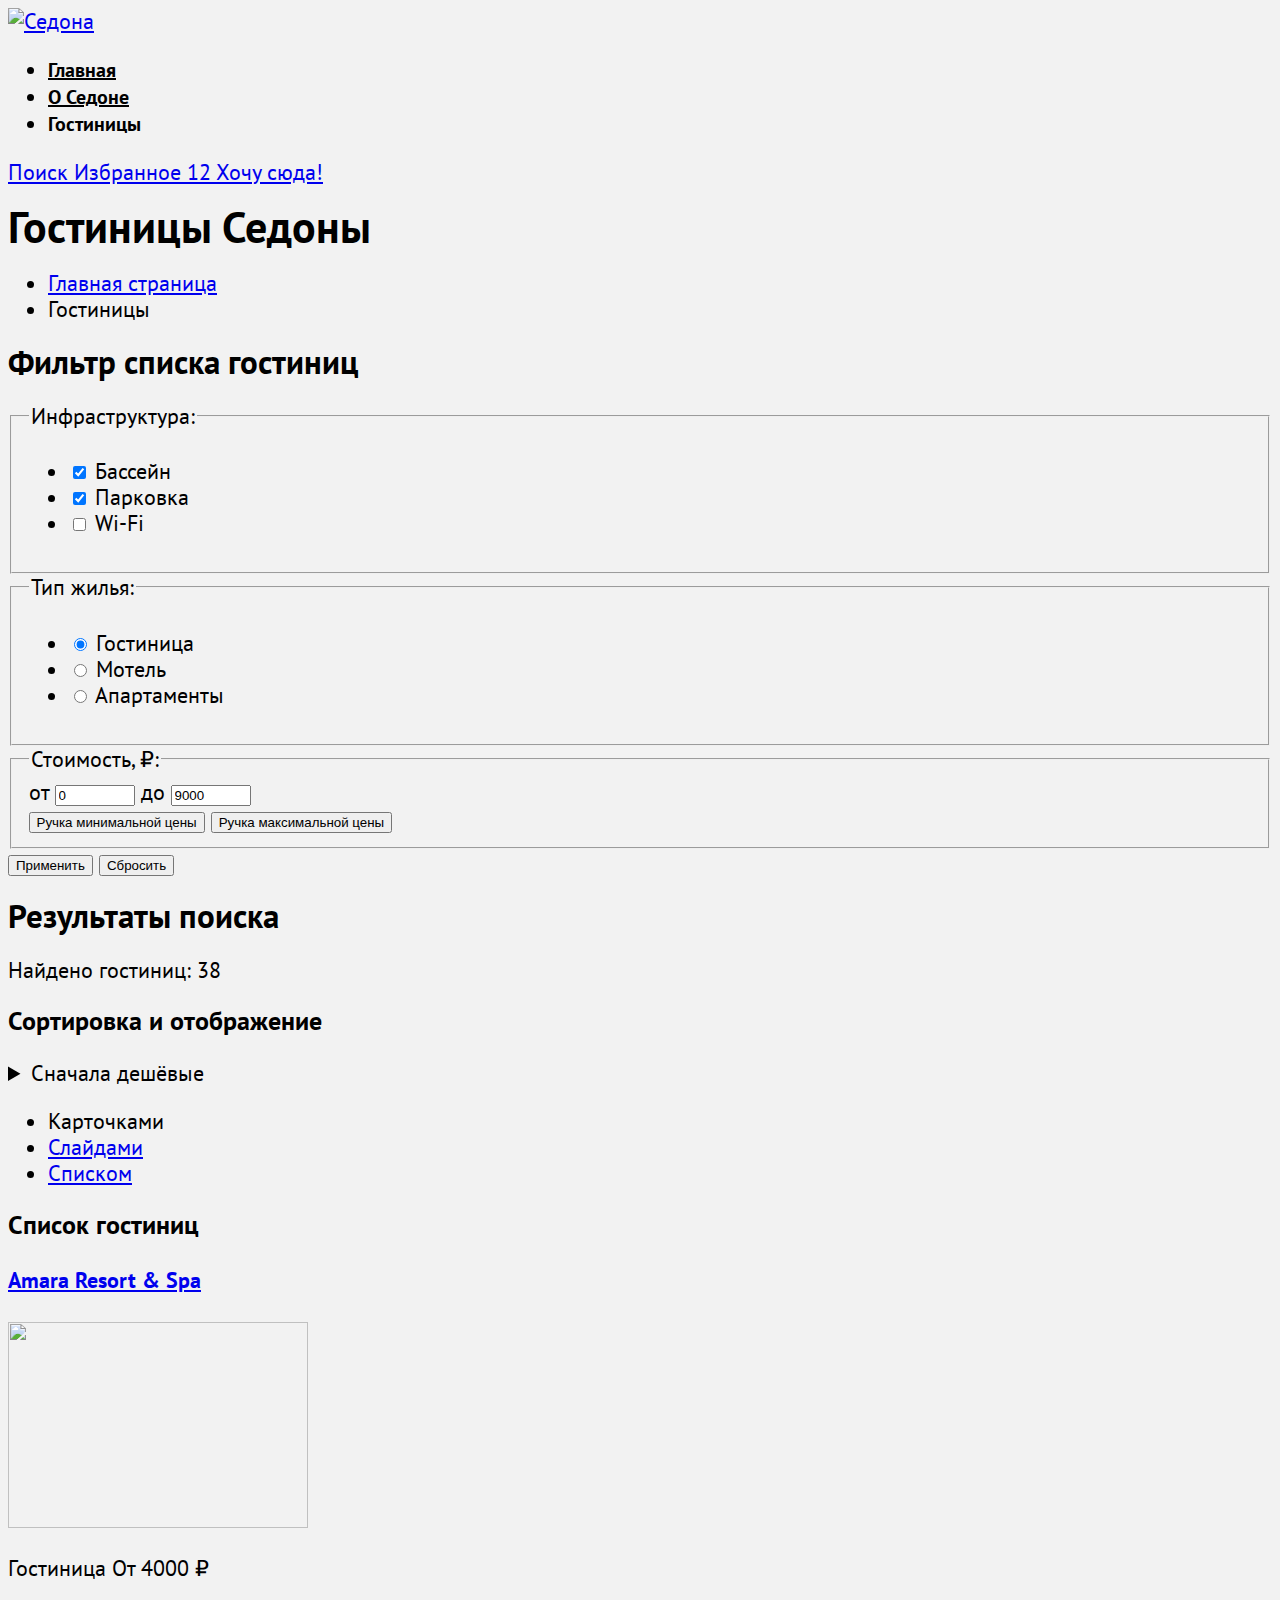
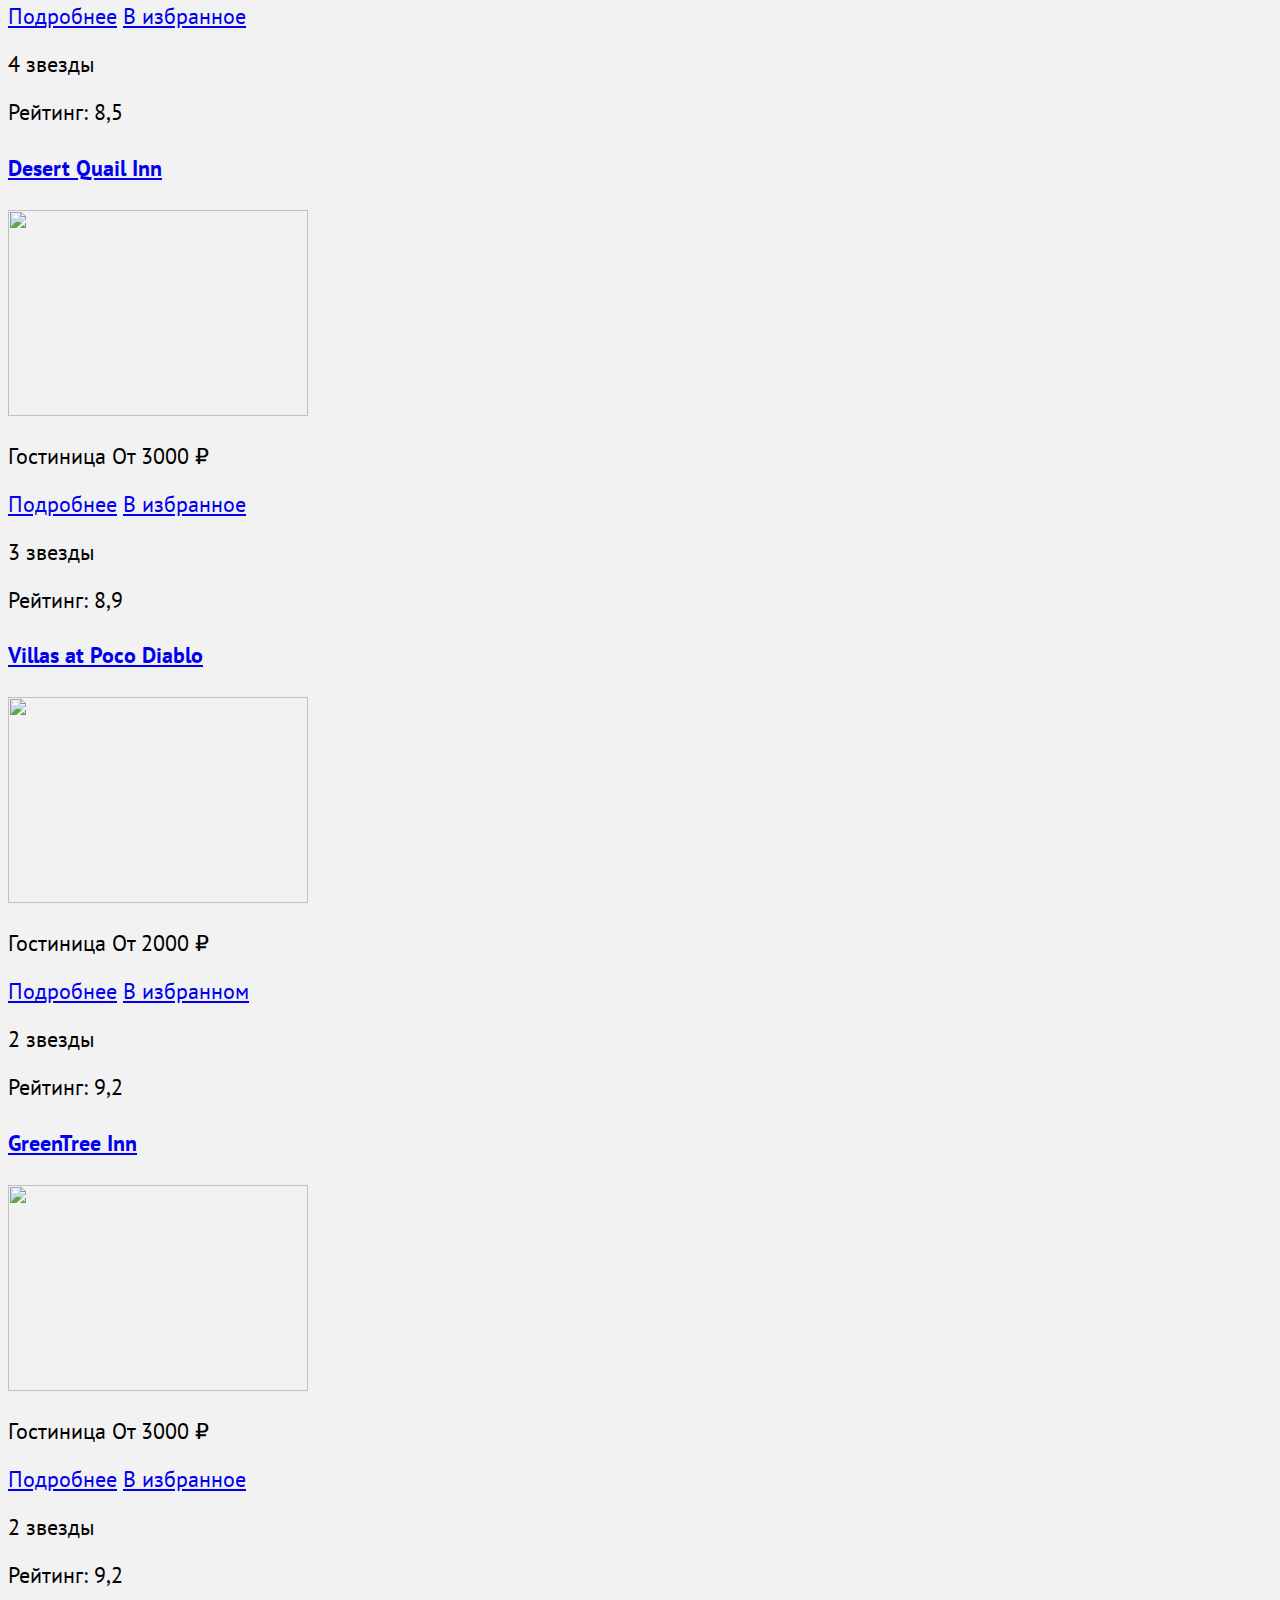
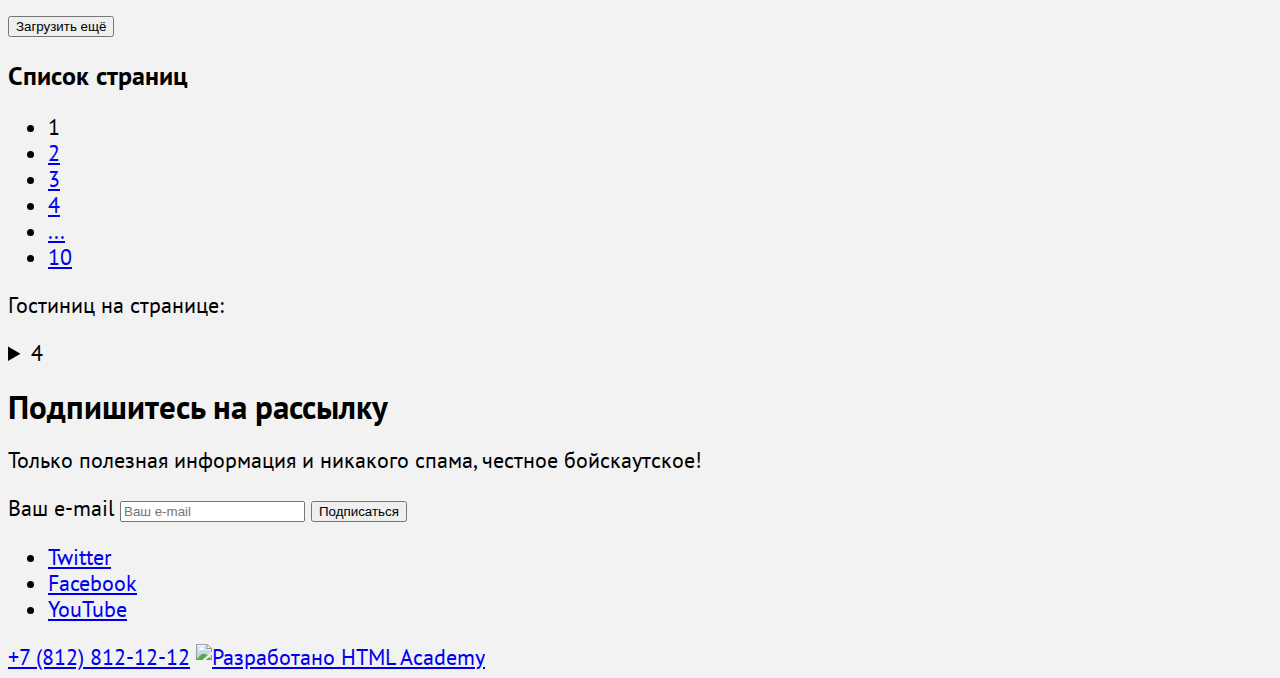
==== catalog.html @ 4d5c2794 "Add html" ====
<!DOCTYPE html>
<html class="page" lang="ru">

<head>
  <meta charset="utf-8">
  <title>Гостиницы Седоны</title>
  <link rel="stylesheet" href="styles/style.css">
</head>

<body>
  <header class="page-header">
    <nav class="header-nav">
      <a class="logo" href="index.html">
        <img src="images/logo.svg" alt="Седона" width="139" height="70">
      </a>

      <ul class="site-menu">
        <li class="site-menu-item">
          <a class="site-menu-link" href="index.html">Главная</a>
        </li>
        <li class="site-menu-item">
          <a class="site-menu-link" href="#">О Седоне</a>
        </li>
        <li class="site-menu-item site-menu-item-active">
          <a class="site-menu-link">Гостиницы</a>
        </li>
      </ul>

      <div class="additional-menu">
        <a class="icon-button" href="#">
          <span class="visually-hidden">Поиск</span>
        </a>
        <a class="icon-button" href="#">
          <span class="visually-hidden">Избранное</span>
          <span class="icon-button-counter">12</span>
        </a>
        <a href="#" class="button">Хочу сюда!</a>
      </div>
    </nav>
  </header>

  <main class="page-main">
    <h1 class="page-main-header">Гостиницы Седоны</h1>
    <ul class="breadcrumbs">
      <li class="breadcrumbs-item">
        <a class="breadcrumbs-link" href="index.html">
          <span class="visually-hidden">Главная страница</span>
        </a>
      </li>
      <li class="breadcrumbs-item">
        <a class="breadcrumbs-link">
          Гостиницы
        </a>
      </li>
    </ul>

    <section class="filter">
      <h2 class="visually-hidden">Фильтр списка гостиниц</h2>

      <form class="filter-form" action="https://echo.htmlacademy.ru/" method="get">
        <fieldset class="filter-fieldset">
          <legend class="filter-title">Инфраструктура:</legend>

          <ul class="filter-list">
            <li class="filter-item">
              <label class="control">
                <input class="control-input" type="checkbox" name="infrastructure" value="pool" checked>
                <span class="control-lead">Бассейн</span>
              </label>
            </li>
            <li class="filter-item">
              <label class="control">
                <input class="control-input" type="checkbox" name="infrastructure" value="parking" checked>
                <span class="control-lead">Парковка</span>
              </label>
            </li>
            <li class="filter-item">
              <label class="control">
                <input class="control-input" type="checkbox" name="infrastructure" value="wi-fi">
                <span class="control-lead">Wi-Fi</span>
              </label>
            </li>
          </ul>
        </fieldset>

        <fieldset class="filter-fieldset">
          <legend class="filter-title">Тип жилья:</legend>

          <ul class="filter-list">
            <li class="filter-item">
              <label class="control">
                <input class="control-input" type="radio" name="apartment-type" value="hotel" checked>
                <span class="control-lead">Гостиница</span>
              </label>
            </li>
            <li class="filter-item">
              <label class="control">
                <input class="control-input" type="radio" name="apartment-type" value="motel">
                <span class="control-lead">Мотель</span>
              </label>
            </li>
            <li class="filter-item">
              <label class="control">
                <input class="control-input" type="radio" name="apartment-type" value="apartment">
                <span class="control-lead">Апартаменты</span>
              </label>
            </li>
          </ul>
        </fieldset>

        <fieldset class="filter-fieldset">
          <legend class="filter-title">Стоимость, ₽:</legend>

          <div class="range">
            <label class="range-field">
              <span class="range-title">от</span>
              <input class="range-input" type="number" name="price-from" value="0" min="0" max="10000" step="100">
            </label>

            <label class="range-field">
              <span class="range-title">до</span>
              <input class="range-input" type="number" name="price-to" value="9000" min="0" max="10000" step="100">
            </label>

            <div class="range-slider slider">
              <div class="slider-bar">
                <button class="slider-thumb" type="button">
                  <span class="visually-hidden">Ручка минимальной цены</span>
                </button>
                <button class="slider-thumb" type="button">
                  <span class="visually-hidden">Ручка максимальной цены</span>
                </button>
              </div>
            </div>
          </div>
        </fieldset>

        <div class="filter-buttons">
          <button class="button" type="submit">Применить</button>
          <button class="button" type="reset">Сбросить</button>
        </div>
      </form>
    </section>

    <section class="catalog">
      <h2 class="visually-hidden">Результаты поиска</h2>
      <p class="section-title">Найдено гостиниц: 38</p>

      <h3 class="visually-hidden">Сортировка и отображение</h3>
      <details class="select">
        <summary class="select-button">Сначала дешёвые</summary>

        <ul class="select-menu">
          <li class="select-item select-item-active">
            <a class="select-option" href="#">Сначала дешёвые</a>
          </li>
          <li class="select-item">
            <a class="select-option" href="#">Сначала дорогие</a>
          </li>
          <li class="select-item">
            <a class="select-option" href="#">Сначала популярные</a>
          </li>
          <li class="select-item">
            <a class="select-option" href="#">Сначала комфортные</a>
          </li>
        </ul>
      </details>

      <ul class="view">
        <li class="view-item view-item-active">
          <a class="view-link">
            <span class="visually-hidden">Карточками</span>
          </a>
        </li>
        <li class="view-item">
          <a class="view-link" href="#">
            <span class="visually-hidden">Слайдами</span>
          </a>
        </li>
        <li class="view-item">
          <a class="view-link" href="#">
            <span class="visually-hidden">Списком</span>
          </a>
        </li>
      </ul>

      <h3 class="visually-hidden">Список гостиниц</h3>

      <article class="card">
        <h4 class="card-title">
          <a class="card-link" href="#">
            Amara Resort & Spa
          </a>
        </h4>

        <img class="card-img" src="images/hotel-1.jpg" alt="" width="300" height="206">

        <p class="card-description">
          <span class="card-description-title">Гостиница</span>
          <span class="card-description-defenition">От 4000 ₽</span>
        </p>

        <a class="button" href="#">Подробнее</a>
        <a class="button" href="#">В избранное</a>

        <p class="star star-four">
          <span class="visually-hidden">4 звезды</span>
        </p>
        <p class="card-rate">Рейтинг: 8,5</p>
      </article>

      <article class="card">
        <h4 class="card-title">
          <a class="card-link" href="#">
            Desert Quail Inn
          </a>
        </h4>

        <img class="card-img" src="images/hotel-2.jpg" alt="" width="300" height="206">

        <p class="card-description">
          <span class="card-description-title">Гостиница</span>
          <span class="card-description-defenition">От 3000 ₽</span>
        </p>

        <a class="button" href="#">Подробнее</a>
        <a class="button" href="#">В избранное</a>

        <p class="star star-three">
          <span class="visually-hidden">3 звезды</span>
        </p>
        <p class="card-rate">Рейтинг: 8,9</p>
      </article>

      <article class="card">
        <h4 class="card-title">
          <a class="card-link" href="#">
            Villas at Poco Diablo
          </a>
        </h4>

        <img class="card-img" src="images/hotel-3.jpg" alt="" width="300" height="206">

        <p class="card-description">
          <span class="card-description-title">Гостиница</span>
          <span class="card-description-defenition">От 2000 ₽</span>
        </p>

        <a class="button" href="#">Подробнее</a>
        <a class="button" href="#">В избранном</a>

        <p class="star star-two">
          <span class="visually-hidden">2 звезды</span>
        </p>
        <p class="card-rate">Рейтинг: 9,2</p>
      </article>

      <article class="card">
        <h4 class="card-title">
          <a class="card-link" href="#">
            GreenTree Inn
          </a>
        </h4>

        <img class="card-img" src="images/hotel-4.jpg" alt="" width="300" height="206">

        <p class="card-description">
          <span class="card-description-title">Гостиница</span>
          <span class="card-description-defenition">От 3000 ₽</span>
        </p>

        <a class="button" href="#">Подробнее</a>
        <a class="button" href="#">В избранное</a>

        <p class="star star-two">
          <span class="visually-hidden">2 звезды</span>
        </p>
        <p class="card-rate">Рейтинг: 9,2</p>
      </article>

      <div class="pagination">
        <button class="button" type="button">Загрузить ещё</button>

        <h3 class="visually-hidden">Список страниц</h3>
        <ul class="pagination-list">
          <li class="pagination-item pagination-item-active">
            <a class="pagination-link">1</a>
          </li>
          <li class="pagination-item">
            <a class="pagination-link" href="#">2</a>
          </li>
          <li class="pagination-item">
            <a class="pagination-link" href="#">3</a>
          </li>
          <li class="pagination-item">
            <a class="pagination-link" href="#">4</a>
          </li>
          <li class="pagination-item">
            <a class="pagination-link" href="#">...</a>
          </li>
          <li class="pagination-item">
            <a class="pagination-link" href="#">10</a>
          </li>
        </ul>

        <div class="pagination-select">
          <p>Гостиниц на странице:</p>

          <details class="select">
            <summary class="select-button">4</summary>

            <ul class="select-menu">
              <li class="select-item select-item-active">
                <a class="select-option" href="#">5</a>
              </li>
              <li class="select-item">
                <a class="select-option" href="#">6</a>
              </li>
              <li class="select-item">
                <a class="select-option" href="#">9</a>
              </li>
              <li class="select-item">
                <a class="select-option" href="#">12</a>
              </li>
            </ul>
          </details>
        </div>
      </div>
    </section>

    <section class="subscribe">
      <h2 class="section-title">Подпишитесь на рассылку</h2>
      <p class="section-description">Только полезная информация и никакого спама, честное бойскаутское!</p>

      <form class="subscribe-form" action="https://echo.htmlacademy.ru/" method="post">
        <label class="subscribe-field field">
          <span class="visually-hidden">Ваш e-mail</span>
          <input class="field-input" type="email" name="email" placeholder="Ваш e-mail">
        </label>
        <button class="subscribe-button button" type="submit">Подписаться</button>
      </form>
    </section>
  </main>

  <footer class="page-footer">
    <ul class="page-footer-social social">
      <li class="social-item">
        <a class="social-link" href="https://twitter.com/htmlacademy_ru">
          <span class="visually-hidden">Twitter</span>
        </a>
      </li>
      <li class="social-item">
        <a class="social-link" href="https://www.facebook.com/htmlacademy">
          <span class="visually-hidden">Facebook</span>
        </a>
      </li>
      <li class="social-item">
        <a class="social-link" href="https://www.youtube.com/c/HTMLAcademyRUS">
          <span class="visually-hidden">YouTube</span>
        </a>
      </li>
    </ul>

    <a class="footer-phone" href="tel:+78128121212">+7 (812) 812-12-12</a>

    <a class="footer-developer" href="https://htmlacademy.ru/">
      <img src="images/logo_htmlacademy.svg" alt="Разработано HTML Academy" width="115" height="34">
    </a>
  </footer>
</body>

</html>
---- styles/style.css ----
@font-face {
  font-family: 'PT Sans';
  font-style: normal;
  font-weight: 400;
  font-display: swap;
  src: url('..//fonts/ptsans-400.woff2') format("woff2");

}

@font-face {
  font-family: "PT Sans";
  font-style: normal;
  font-weight: 700;
  src: url("..//fonts/ptsans-700.woff2") format("woff2");
  font-display: swap;
}
body {
  font-family: 'PT Sans', sans-serif;
  font-size: 22px;
  line-height: 26px;
  color: #000000;
  background-color: #F2F2F2;;
}
.page-header {
color: #000000;
background-color: #F2F2F2;
}
.site-menu-link {
  font-weight: 700;
  font-size: 20px;
  line-height: 26px;
  color: inherit;
}
.page-main {
  color: #000000;
background-color: #F2F2F2;
  background-image: url('/images/index-background.jpg');
  background-size: 100% auto;
  background-repeat: no-repeat;
}
.advantages-list {
  text-align: center;
}
.advantages-title {
  font-style: normal;
  font-weight: 700;
  font-size: 30px;
  line-height: 36px;
  text-align: center;
  text-transform: uppercase;
  color: #000000;
}
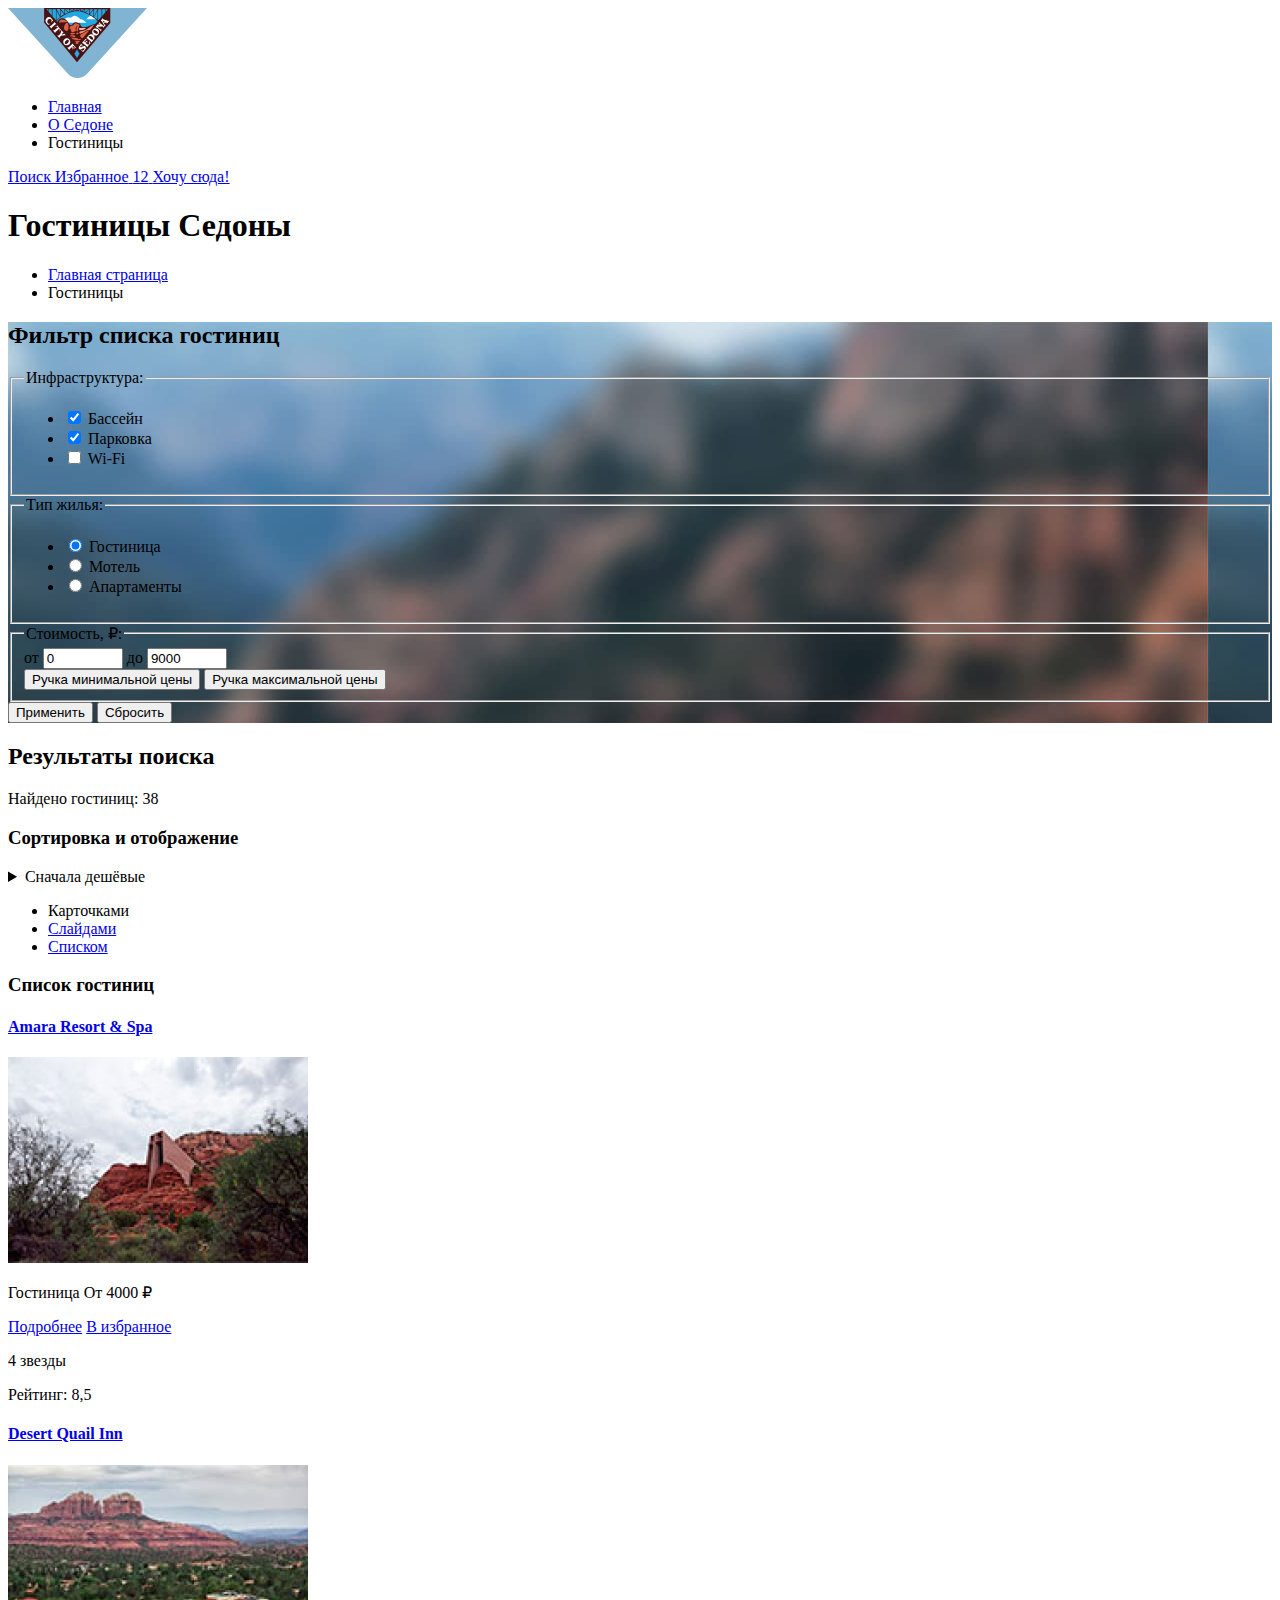
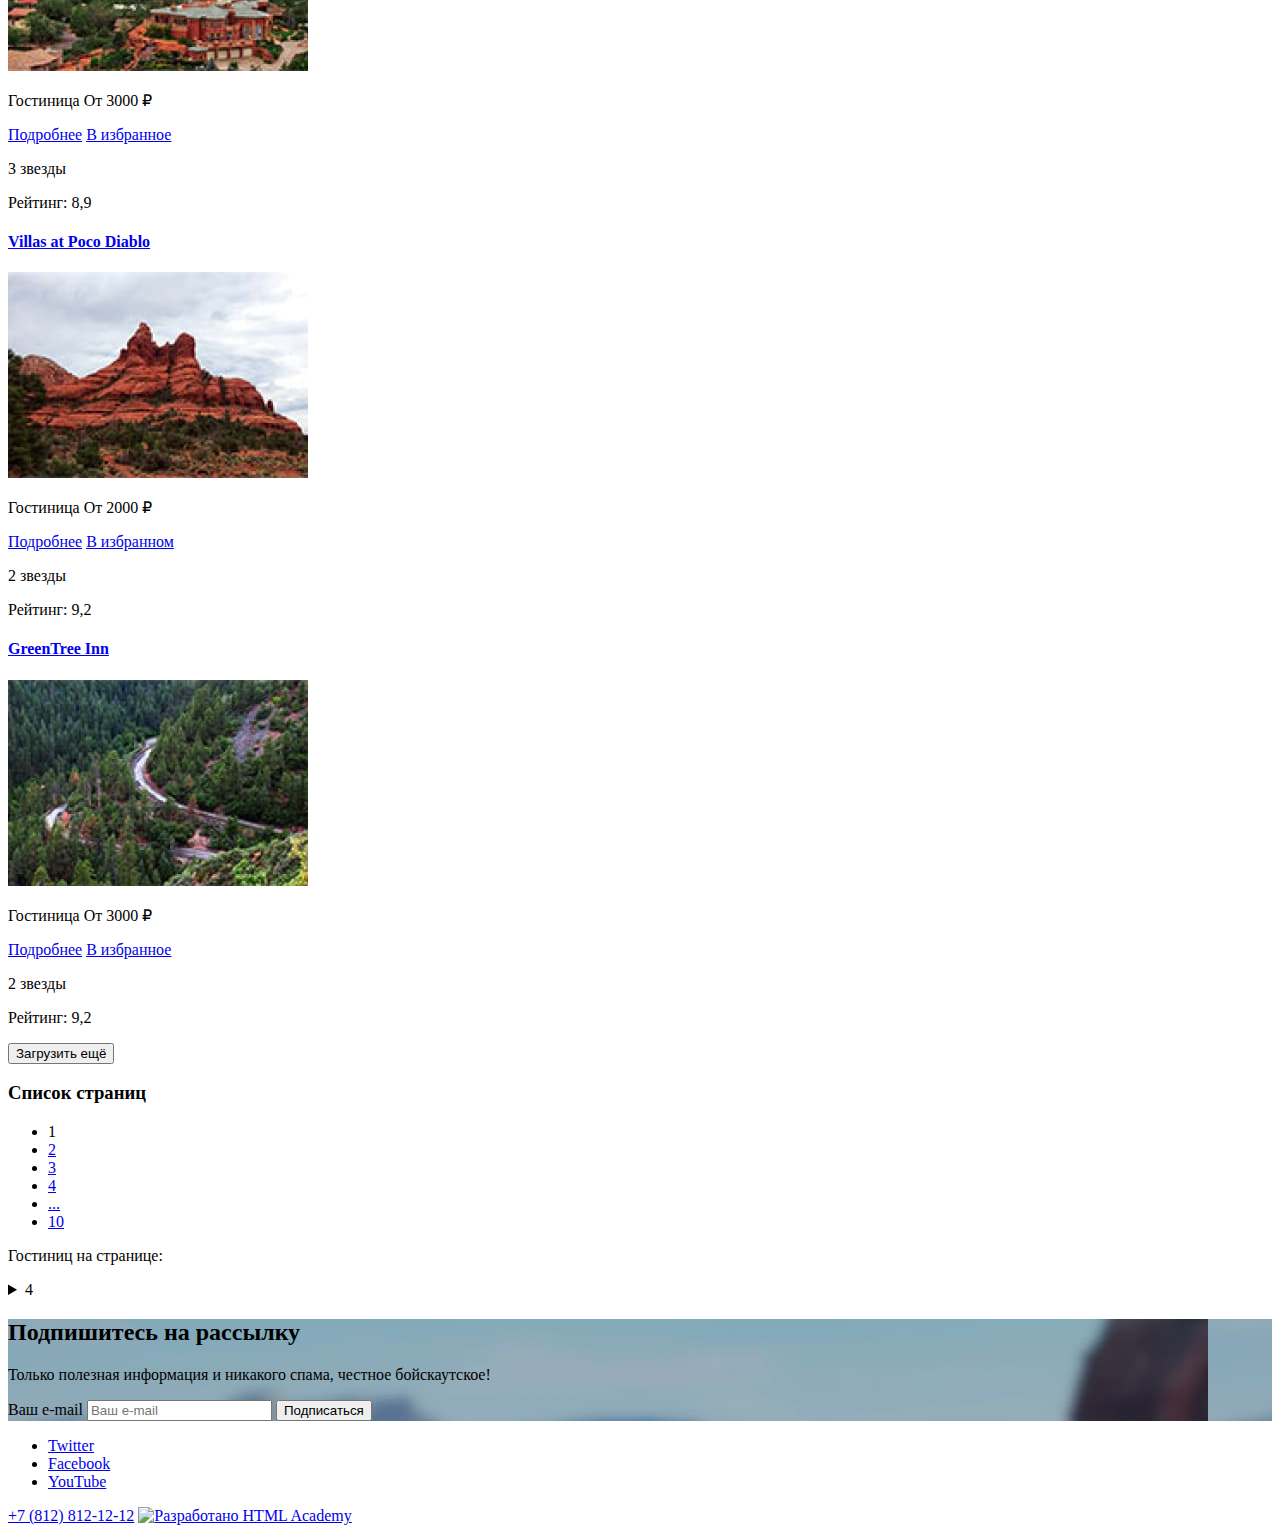
==== commit 84f99134: "feat: add css" ====
--- a/catalog.html
+++ b/catalog.html
@@ -1,372 +1,369 @@
 <!DOCTYPE html>
 <html class="page" lang="ru">
-
-<head>
-  <meta charset="utf-8">
-  <title>Гостиницы Седоны</title>
-  <link rel="stylesheet" href="styles/style.css">
-</head>
-
-<body>
-  <header class="page-header">
-    <nav class="header-nav">
-      <a class="logo" href="index.html">
-        <img src="images/logo.svg" alt="Седона" width="139" height="70">
-      </a>
-
-      <ul class="site-menu">
-        <li class="site-menu-item">
-          <a class="site-menu-link" href="index.html">Главная</a>
-        </li>
-        <li class="site-menu-item">
-          <a class="site-menu-link" href="#">О Седоне</a>
-        </li>
-        <li class="site-menu-item site-menu-item-active">
-          <a class="site-menu-link">Гостиницы</a>
+  <head>
+    <meta charset="utf-8">
+    <title>Гостиницы Седоны</title>
+    <link rel="stylesheet" href="./css/style.css">
+  </head>
+  <body>
+    <header class="page-header">
+      <nav class="header-nav">
+        <a class="logo" href="index.html">
+          <img src="./images/logo.svg" width="139" height="70" alt="Седона">
+        </a>
+
+        <ul class="site-menu">
+          <li class="site-menu-item">
+            <a class="site-menu-link" href="index.html">Главная</a>
+          </li>
+          <li class="site-menu-item">
+            <a class="site-menu-link" href="#">О Седоне</a>
+          </li>
+          <li class="site-menu-item site-menu-item-active">
+            <a class="site-menu-link">Гостиницы</a>
+          </li>
+        </ul>
+
+        <div class="additional-menu">
+          <a class="icon-button" href="#">
+            <span class="visually-hidden">Поиск</span>
+          </a>
+          <a class="icon-button" href="#">
+            <span class="visually-hidden">Избранное</span>
+            <span class="icon-button-counter">12</span>
+          </a>
+          <a href="#" class="button">Хочу сюда!</a>
+        </div>
+      </nav>
+    </header>
+
+    <main class="page-main">
+      <h1 class="page-main-header">Гостиницы Седоны</h1>
+      <ul class="breadcrumbs">
+        <li class="breadcrumbs-item">
+          <a class="breadcrumbs-link" href="index.html">
+            <span class="visually-hidden">Главная страница</span>
+          </a>
+        </li>
+        <li class="breadcrumbs-item">
+          <a class="breadcrumbs-link">
+            Гостиницы
+          </a>
         </li>
       </ul>
 
-      <div class="additional-menu">
-        <a class="icon-button" href="#">
-          <span class="visually-hidden">Поиск</span>
-        </a>
-        <a class="icon-button" href="#">
-          <span class="visually-hidden">Избранное</span>
-          <span class="icon-button-counter">12</span>
-        </a>
-        <a href="#" class="button">Хочу сюда!</a>
-      </div>
-    </nav>
-  </header>
-
-  <main class="page-main">
-    <h1 class="page-main-header">Гостиницы Седоны</h1>
-    <ul class="breadcrumbs">
-      <li class="breadcrumbs-item">
-        <a class="breadcrumbs-link" href="index.html">
-          <span class="visually-hidden">Главная страница</span>
-        </a>
-      </li>
-      <li class="breadcrumbs-item">
-        <a class="breadcrumbs-link">
-          Гостиницы
-        </a>
-      </li>
-    </ul>
-
-    <section class="filter">
-      <h2 class="visually-hidden">Фильтр списка гостиниц</h2>
-
-      <form class="filter-form" action="https://echo.htmlacademy.ru/" method="get">
-        <fieldset class="filter-fieldset">
-          <legend class="filter-title">Инфраструктура:</legend>
-
-          <ul class="filter-list">
-            <li class="filter-item">
-              <label class="control">
-                <input class="control-input" type="checkbox" name="infrastructure" value="pool" checked>
-                <span class="control-lead">Бассейн</span>
+      <section class="filter">
+        <h2 class="visually-hidden">Фильтр списка гостиниц</h2>
+
+        <form class="filter-form" action="https://echo.htmlacademy.ru/" method="get">
+          <fieldset class="filter-fieldset">
+            <legend class="filter-title">Инфраструктура:</legend>
+
+            <ul class="filter-list">
+              <li class="filter-item">
+                <label class="control">
+                  <input class="control-input" type="checkbox" name="infrastructure" value="pool" checked>
+                  <span class="control-lead">Бассейн</span>
+                </label>
+              </li>
+              <li class="filter-item">
+                <label class="control">
+                  <input class="control-input" type="checkbox" name="infrastructure" value="parking" checked>
+                  <span class="control-lead">Парковка</span>
+                </label>
+              </li>
+              <li class="filter-item">
+                <label class="control">
+                  <input class="control-input" type="checkbox" name="infrastructure" value="wi-fi">
+                  <span class="control-lead">Wi-Fi</span>
+                </label>
+              </li>
+            </ul>
+          </fieldset>
+
+          <fieldset class="filter-fieldset">
+            <legend class="filter-title">Тип жилья:</legend>
+
+            <ul class="filter-list">
+              <li class="filter-item">
+                <label class="control">
+                  <input class="control-input" type="radio" name="apartment-type" value="hotel" checked>
+                  <span class="control-lead">Гостиница</span>
+                </label>
+              </li>
+              <li class="filter-item">
+                <label class="control">
+                  <input class="control-input" type="radio" name="apartment-type" value="motel">
+                  <span class="control-lead">Мотель</span>
+                </label>
+              </li>
+              <li class="filter-item">
+                <label class="control">
+                  <input class="control-input" type="radio" name="apartment-type" value="apartment">
+                  <span class="control-lead">Апартаменты</span>
+                </label>
+              </li>
+            </ul>
+          </fieldset>
+
+          <fieldset class="filter-fieldset">
+            <legend class="filter-title">Стоимость, ₽:</legend>
+
+            <div class="range">
+              <label class="range-field">
+                <span class="range-title">от</span>
+                <input class="range-input" type="number" name="price-from" value="0" min="0" max="10000" step="100">
               </label>
-            </li>
-            <li class="filter-item">
-              <label class="control">
-                <input class="control-input" type="checkbox" name="infrastructure" value="parking" checked>
-                <span class="control-lead">Парковка</span>
+
+              <label class="range-field">
+                <span class="range-title">до</span>
+                <input class="range-input" type="number" name="price-to" value="9000" min="0" max="10000" step="100">
               </label>
-            </li>
-            <li class="filter-item">
-              <label class="control">
-                <input class="control-input" type="checkbox" name="infrastructure" value="wi-fi">
-                <span class="control-lead">Wi-Fi</span>
-              </label>
-            </li>
-          </ul>
-        </fieldset>
-
-        <fieldset class="filter-fieldset">
-          <legend class="filter-title">Тип жилья:</legend>
-
-          <ul class="filter-list">
-            <li class="filter-item">
-              <label class="control">
-                <input class="control-input" type="radio" name="apartment-type" value="hotel" checked>
-                <span class="control-lead">Гостиница</span>
-              </label>
-            </li>
-            <li class="filter-item">
-              <label class="control">
-                <input class="control-input" type="radio" name="apartment-type" value="motel">
-                <span class="control-lead">Мотель</span>
-              </label>
-            </li>
-            <li class="filter-item">
-              <label class="control">
-                <input class="control-input" type="radio" name="apartment-type" value="apartment">
-                <span class="control-lead">Апартаменты</span>
-              </label>
-            </li>
-          </ul>
-        </fieldset>
-
-        <fieldset class="filter-fieldset">
-          <legend class="filter-title">Стоимость, ₽:</legend>
-
-          <div class="range">
-            <label class="range-field">
-              <span class="range-title">от</span>
-              <input class="range-input" type="number" name="price-from" value="0" min="0" max="10000" step="100">
-            </label>
-
-            <label class="range-field">
-              <span class="range-title">до</span>
-              <input class="range-input" type="number" name="price-to" value="9000" min="0" max="10000" step="100">
-            </label>
-
-            <div class="range-slider slider">
-              <div class="slider-bar">
-                <button class="slider-thumb" type="button">
-                  <span class="visually-hidden">Ручка минимальной цены</span>
-                </button>
-                <button class="slider-thumb" type="button">
-                  <span class="visually-hidden">Ручка максимальной цены</span>
-                </button>
+
+              <div class="range-slider slider">
+                <div class="slider-bar">
+                  <button class="slider-thumb" type="button">
+                    <span class="visually-hidden">Ручка минимальной цены</span>
+                  </button>
+                  <button class="slider-thumb" type="button">
+                    <span class="visually-hidden">Ручка максимальной цены</span>
+                  </button>
+                </div>
               </div>
             </div>
+          </fieldset>
+
+          <div class="filter-buttons">
+            <button class="button" type="submit">Применить</button>
+            <button class="button" type="reset">Сбросить</button>
           </div>
-        </fieldset>
-
-        <div class="filter-buttons">
-          <button class="button" type="submit">Применить</button>
-          <button class="button" type="reset">Сбросить</button>
+        </form>
+      </section>
+
+      <section class="catalog">
+        <h2 class="visually-hidden">Результаты поиска</h2>
+        <p class="section-title">Найдено гостиниц: 38</p>
+
+        <h3 class="visually-hidden">Сортировка и отображение</h3>
+        <details class="select">
+          <summary class="select-button">Сначала дешёвые</summary>
+
+          <ul class="select-menu">
+            <li class="select-item select-item-active">
+              <a class="select-option" href="#">Сначала дешёвые</a>
+            </li>
+            <li class="select-item">
+              <a class="select-option" href="#">Сначала дорогие</a>
+            </li>
+            <li class="select-item">
+              <a class="select-option" href="#">Сначала популярные</a>
+            </li>
+            <li class="select-item">
+              <a class="select-option" href="#">Сначала комфортные</a>
+            </li>
+          </ul>
+        </details>
+
+        <ul class="view">
+          <li class="view-item view-item-active">
+            <a class="view-link">
+              <span class="visually-hidden">Карточками</span>
+            </a>
+          </li>
+          <li class="view-item">
+            <a class="view-link" href="#">
+              <span class="visually-hidden">Слайдами</span>
+            </a>
+          </li>
+          <li class="view-item">
+            <a class="view-link" href="#">
+              <span class="visually-hidden">Списком</span>
+            </a>
+          </li>
+        </ul>
+
+        <h3 class="visually-hidden">Список гостиниц</h3>
+
+        <article class="card">
+          <h4 class="card-title">
+            <a class="card-link" href="#">
+              Amara Resort & Spa
+            </a>
+          </h4>
+
+          <img class="card-img" src="./images/content/hotel-1.jpg" width="300" height="206" alt="">
+
+          <p class="card-description">
+            <span class="card-description-title">Гостиница</span>
+            <span class="card-description-defenition">От 4000 ₽</span>
+          </p>
+
+          <a class="button" href="#">Подробнее</a>
+          <a class="button" href="#">В избранное</a>
+
+          <p class="star star-four">
+            <span class="visually-hidden">4 звезды</span>
+          </p>
+          <p class="card-rate">Рейтинг: 8,5</p>
+        </article>
+
+        <article class="card">
+          <h4 class="card-title">
+            <a class="card-link" href="#">
+              Desert Quail Inn
+            </a>
+          </h4>
+
+          <img class="card-img" src="./images/content/hotel-2.jpg" width="300" height="206" alt="">
+
+          <p class="card-description">
+            <span class="card-description-title">Гостиница</span>
+            <span class="card-description-defenition">От 3000 ₽</span>
+          </p>
+
+          <a class="button" href="#">Подробнее</a>
+          <a class="button" href="#">В избранное</a>
+
+          <p class="star star-three">
+            <span class="visually-hidden">3 звезды</span>
+          </p>
+          <p class="card-rate">Рейтинг: 8,9</p>
+        </article>
+
+        <article class="card">
+          <h4 class="card-title">
+            <a class="card-link" href="#">
+              Villas at Poco Diablo
+            </a>
+          </h4>
+
+          <img class="card-img" src="./images/content/hotel-3.jpg" width="300" height="206" alt="">
+
+          <p class="card-description">
+            <span class="card-description-title">Гостиница</span>
+            <span class="card-description-defenition">От 2000 ₽</span>
+          </p>
+
+          <a class="button" href="#">Подробнее</a>
+          <a class="button" href="#">В избранном</a>
+
+          <p class="star star-two">
+            <span class="visually-hidden">2 звезды</span>
+          </p>
+          <p class="card-rate">Рейтинг: 9,2</p>
+        </article>
+
+        <article class="card">
+          <h4 class="card-title">
+            <a class="card-link" href="#">
+              GreenTree Inn
+            </a>
+          </h4>
+
+          <img class="card-img" src="./images/content/hotel-4.jpg" width="300" height="206" alt="">
+
+          <p class="card-description">
+            <span class="card-description-title">Гостиница</span>
+            <span class="card-description-defenition">От 3000 ₽</span>
+          </p>
+
+          <a class="button" href="#">Подробнее</a>
+          <a class="button" href="#">В избранное</a>
+
+          <p class="star star-two">
+            <span class="visually-hidden">2 звезды</span>
+          </p>
+          <p class="card-rate">Рейтинг: 9,2</p>
+        </article>
+
+        <div class="pagination">
+          <button class="button" type="button">Загрузить ещё</button>
+
+          <h3 class="visually-hidden">Список страниц</h3>
+          <ul class="pagination-list">
+            <li class="pagination-item pagination-item-active">
+              <a class="pagination-link">1</a>
+            </li>
+            <li class="pagination-item">
+              <a class="pagination-link" href="#">2</a>
+            </li>
+            <li class="pagination-item">
+              <a class="pagination-link" href="#">3</a>
+            </li>
+            <li class="pagination-item">
+              <a class="pagination-link" href="#">4</a>
+            </li>
+            <li class="pagination-item">
+              <a class="pagination-link" href="#">...</a>
+            </li>
+            <li class="pagination-item">
+              <a class="pagination-link" href="#">10</a>
+            </li>
+          </ul>
+
+          <div class="pagination-select">
+            <p>Гостиниц на странице:</p>
+
+            <details class="select">
+              <summary class="select-button">4</summary>
+
+              <ul class="select-menu">
+                <li class="select-item select-item-active">
+                  <a class="select-option" href="#">5</a>
+                </li>
+                <li class="select-item">
+                  <a class="select-option" href="#">6</a>
+                </li>
+                <li class="select-item">
+                  <a class="select-option" href="#">9</a>
+                </li>
+                <li class="select-item">
+                  <a class="select-option" href="#">12</a>
+                </li>
+              </ul>
+            </details>
+          </div>
         </div>
-      </form>
-    </section>
-
-    <section class="catalog">
-      <h2 class="visually-hidden">Результаты поиска</h2>
-      <p class="section-title">Найдено гостиниц: 38</p>
-
-      <h3 class="visually-hidden">Сортировка и отображение</h3>
-      <details class="select">
-        <summary class="select-button">Сначала дешёвые</summary>
-
-        <ul class="select-menu">
-          <li class="select-item select-item-active">
-            <a class="select-option" href="#">Сначала дешёвые</a>
-          </li>
-          <li class="select-item">
-            <a class="select-option" href="#">Сначала дорогие</a>
-          </li>
-          <li class="select-item">
-            <a class="select-option" href="#">Сначала популярные</a>
-          </li>
-          <li class="select-item">
-            <a class="select-option" href="#">Сначала комфортные</a>
-          </li>
-        </ul>
-      </details>
-
-      <ul class="view">
-        <li class="view-item view-item-active">
-          <a class="view-link">
-            <span class="visually-hidden">Карточками</span>
-          </a>
-        </li>
-        <li class="view-item">
-          <a class="view-link" href="#">
-            <span class="visually-hidden">Слайдами</span>
-          </a>
-        </li>
-        <li class="view-item">
-          <a class="view-link" href="#">
-            <span class="visually-hidden">Списком</span>
+      </section>
+
+      <section class="subscribe">
+        <h2 class="section-title">Подпишитесь на рассылку</h2>
+        <p class="section-description">Только полезная информация и никакого спама, честное бойскаутское!</p>
+
+        <form class="subscribe-form" action="https://echo.htmlacademy.ru/" method="post">
+          <label class="subscribe-field field">
+            <span class="visually-hidden">Ваш e-mail</span>
+            <input class="field-input" type="email" name="email" placeholder="Ваш e-mail">
+          </label>
+          <button class="subscribe-button button" type="submit">Подписаться</button>
+        </form>
+      </section>
+    </main>
+
+    <footer class="page-footer">
+      <ul class="page-footer-social social">
+        <li class="social-item">
+          <a class="social-link" href="https://twitter.com/htmlacademy_ru">
+            <span class="visually-hidden">Twitter</span>
+          </a>
+        </li>
+        <li class="social-item">
+          <a class="social-link" href="https://www.facebook.com/htmlacademy">
+            <span class="visually-hidden">Facebook</span>
+          </a>
+        </li>
+        <li class="social-item">
+          <a class="social-link" href="https://www.youtube.com/c/HTMLAcademyRUS">
+            <span class="visually-hidden">YouTube</span>
           </a>
         </li>
       </ul>
 
-      <h3 class="visually-hidden">Список гостиниц</h3>
-
-      <article class="card">
-        <h4 class="card-title">
-          <a class="card-link" href="#">
-            Amara Resort & Spa
-          </a>
-        </h4>
-
-        <img class="card-img" src="images/hotel-1.jpg" alt="" width="300" height="206">
-
-        <p class="card-description">
-          <span class="card-description-title">Гостиница</span>
-          <span class="card-description-defenition">От 4000 ₽</span>
-        </p>
-
-        <a class="button" href="#">Подробнее</a>
-        <a class="button" href="#">В избранное</a>
-
-        <p class="star star-four">
-          <span class="visually-hidden">4 звезды</span>
-        </p>
-        <p class="card-rate">Рейтинг: 8,5</p>
-      </article>
-
-      <article class="card">
-        <h4 class="card-title">
-          <a class="card-link" href="#">
-            Desert Quail Inn
-          </a>
-        </h4>
-
-        <img class="card-img" src="images/hotel-2.jpg" alt="" width="300" height="206">
-
-        <p class="card-description">
-          <span class="card-description-title">Гостиница</span>
-          <span class="card-description-defenition">От 3000 ₽</span>
-        </p>
-
-        <a class="button" href="#">Подробнее</a>
-        <a class="button" href="#">В избранное</a>
-
-        <p class="star star-three">
-          <span class="visually-hidden">3 звезды</span>
-        </p>
-        <p class="card-rate">Рейтинг: 8,9</p>
-      </article>
-
-      <article class="card">
-        <h4 class="card-title">
-          <a class="card-link" href="#">
-            Villas at Poco Diablo
-          </a>
-        </h4>
-
-        <img class="card-img" src="images/hotel-3.jpg" alt="" width="300" height="206">
-
-        <p class="card-description">
-          <span class="card-description-title">Гостиница</span>
-          <span class="card-description-defenition">От 2000 ₽</span>
-        </p>
-
-        <a class="button" href="#">Подробнее</a>
-        <a class="button" href="#">В избранном</a>
-
-        <p class="star star-two">
-          <span class="visually-hidden">2 звезды</span>
-        </p>
-        <p class="card-rate">Рейтинг: 9,2</p>
-      </article>
-
-      <article class="card">
-        <h4 class="card-title">
-          <a class="card-link" href="#">
-            GreenTree Inn
-          </a>
-        </h4>
-
-        <img class="card-img" src="images/hotel-4.jpg" alt="" width="300" height="206">
-
-        <p class="card-description">
-          <span class="card-description-title">Гостиница</span>
-          <span class="card-description-defenition">От 3000 ₽</span>
-        </p>
-
-        <a class="button" href="#">Подробнее</a>
-        <a class="button" href="#">В избранное</a>
-
-        <p class="star star-two">
-          <span class="visually-hidden">2 звезды</span>
-        </p>
-        <p class="card-rate">Рейтинг: 9,2</p>
-      </article>
-
-      <div class="pagination">
-        <button class="button" type="button">Загрузить ещё</button>
-
-        <h3 class="visually-hidden">Список страниц</h3>
-        <ul class="pagination-list">
-          <li class="pagination-item pagination-item-active">
-            <a class="pagination-link">1</a>
-          </li>
-          <li class="pagination-item">
-            <a class="pagination-link" href="#">2</a>
-          </li>
-          <li class="pagination-item">
-            <a class="pagination-link" href="#">3</a>
-          </li>
-          <li class="pagination-item">
-            <a class="pagination-link" href="#">4</a>
-          </li>
-          <li class="pagination-item">
-            <a class="pagination-link" href="#">...</a>
-          </li>
-          <li class="pagination-item">
-            <a class="pagination-link" href="#">10</a>
-          </li>
-        </ul>
-
-        <div class="pagination-select">
-          <p>Гостиниц на странице:</p>
-
-          <details class="select">
-            <summary class="select-button">4</summary>
-
-            <ul class="select-menu">
-              <li class="select-item select-item-active">
-                <a class="select-option" href="#">5</a>
-              </li>
-              <li class="select-item">
-                <a class="select-option" href="#">6</a>
-              </li>
-              <li class="select-item">
-                <a class="select-option" href="#">9</a>
-              </li>
-              <li class="select-item">
-                <a class="select-option" href="#">12</a>
-              </li>
-            </ul>
-          </details>
-        </div>
-      </div>
-    </section>
-
-    <section class="subscribe">
-      <h2 class="section-title">Подпишитесь на рассылку</h2>
-      <p class="section-description">Только полезная информация и никакого спама, честное бойскаутское!</p>
-
-      <form class="subscribe-form" action="https://echo.htmlacademy.ru/" method="post">
-        <label class="subscribe-field field">
-          <span class="visually-hidden">Ваш e-mail</span>
-          <input class="field-input" type="email" name="email" placeholder="Ваш e-mail">
-        </label>
-        <button class="subscribe-button button" type="submit">Подписаться</button>
-      </form>
-    </section>
-  </main>
-
-  <footer class="page-footer">
-    <ul class="page-footer-social social">
-      <li class="social-item">
-        <a class="social-link" href="https://twitter.com/htmlacademy_ru">
-          <span class="visually-hidden">Twitter</span>
-        </a>
-      </li>
-      <li class="social-item">
-        <a class="social-link" href="https://www.facebook.com/htmlacademy">
-          <span class="visually-hidden">Facebook</span>
-        </a>
-      </li>
-      <li class="social-item">
-        <a class="social-link" href="https://www.youtube.com/c/HTMLAcademyRUS">
-          <span class="visually-hidden">YouTube</span>
-        </a>
-      </li>
-    </ul>
-
-    <a class="footer-phone" href="tel:+78128121212">+7 (812) 812-12-12</a>
-
-    <a class="footer-developer" href="https://htmlacademy.ru/">
-      <img src="images/logo_htmlacademy.svg" alt="Разработано HTML Academy" width="115" height="34">
-    </a>
-  </footer>
-</body>
-
-</html>+      <a class="footer-phone" href="tel:+78128121212">+7 (812) 812-12-12</a>
+
+      <a class="footer-developer" href="https://htmlacademy.ru/">
+        <img src="" alt="Разработано HTML Academy">
+      </a>
+    </footer>
+  </body>
+</html>
--- a/css/style.css
+++ b/css/style.css
@@ -0,0 +1,7 @@
+.subscribe {
+  background-image: url("../images/background/subscribe.jpg");
+}
+
+.filter {
+  background-image: url("../images/background/filter.jpg");
+}
